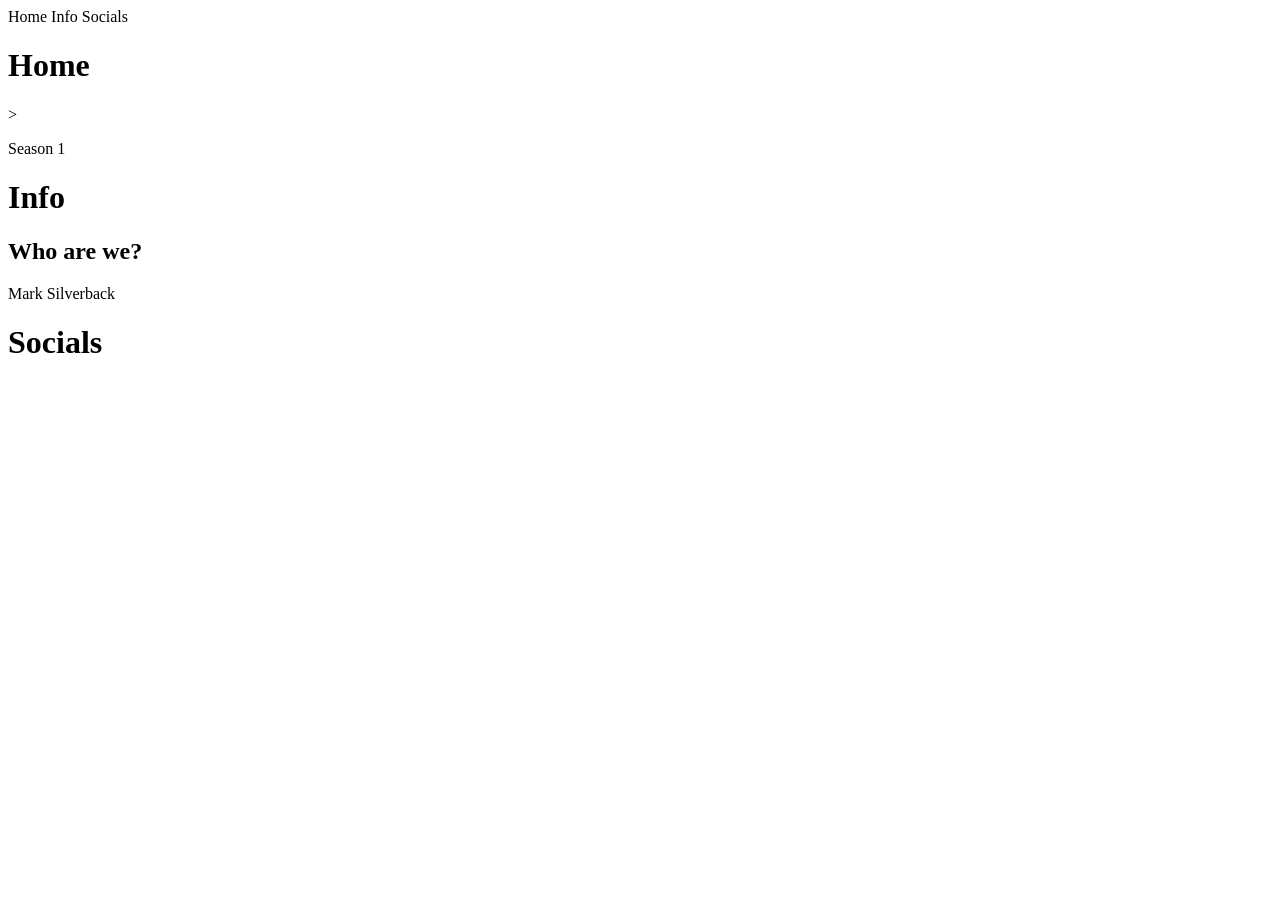
==== pages/1.html @ aaf24613 "version 0.2" ====
<!DOCTYPE html>
<html lang="en">
<head>
    <meta charset="UTF-8">
    <meta name="viewport" content="width=device-width, initial-scale=1.0">
    <title>Document</title>
</head>
<body>
    <header>
        <a>Home</a>
        <a>Info</a>
        <!-- <a>Behind the Scenes</a> -->
        <a>Socials</a>
    </header>
    <main>
        <h1>Home</h1>
        <div class="home page-section">
            <div class="first-season season contained">
                <div class="season-text">
                    <p class="arrow">></p><p>Season 1</p>
                </div>
                <div class="episodes">
                    <div class="first-ep"></div>
                    <div class="second-ep"></div>
                    <div class="third-ep "></div>
                    <div class="four-ep"></div>
                </div>
            </div>
            <!-- <iframe class="embed-video" width="560" height="315" src="https://www.youtube.com/embed/qnNy6u4nyhI?si=i7VPvz5yFvQF5oFB" title="YouTube video player" frameborder="0" allow="accelerometer; autoplay; clipboard-write; encrypted-media; gyroscope; picture-in-picture; web-share" referrerpolicy="strict-origin-when-cross-origin" allowfullscreen></iframe> -->
        </div>
        <h1>Info</h1>
        <div class="info page-section page-style">
            <h2>Who are we?</h2>
            <div class="info-cards">
                <div class="card mark">
                    <div></div>
                    <p>Mark Silverback</p>
                </div>
                
            </div>
        </div>
        <!-- <h1>Behind the Scenes</h1>
        <div class="behind-the-scenes page-section page-style"> -->

        </div>
        <h1>Socials</h1>
        <div class="socials page-section">
            <a class="social-icon youtube" href="https://www.youtube.com/@CryptaFilesOfficial" target="_blank"></a>
            <a class="social-icon gmail" href="mailto:cryptafilesofficial@gmail.com" target="_blank"></a>
        </div>
    </main>
</body>
</html>
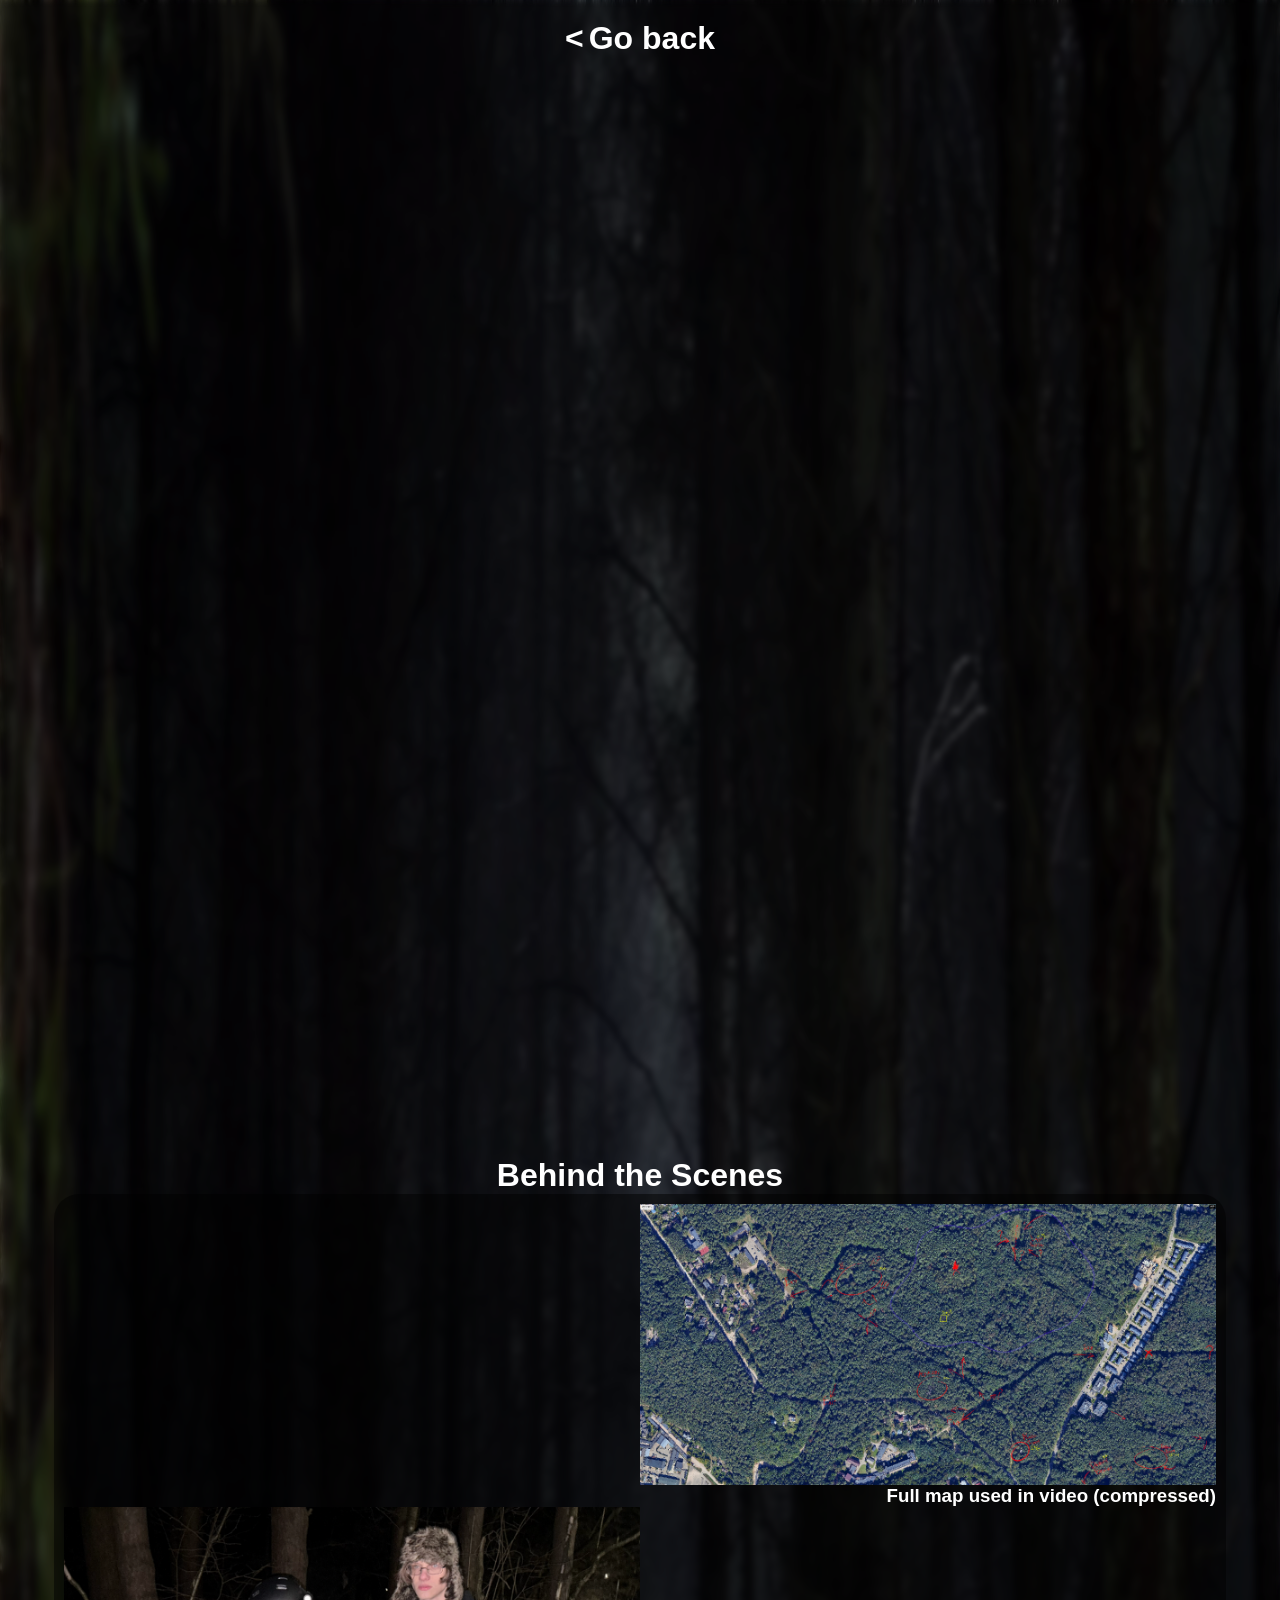
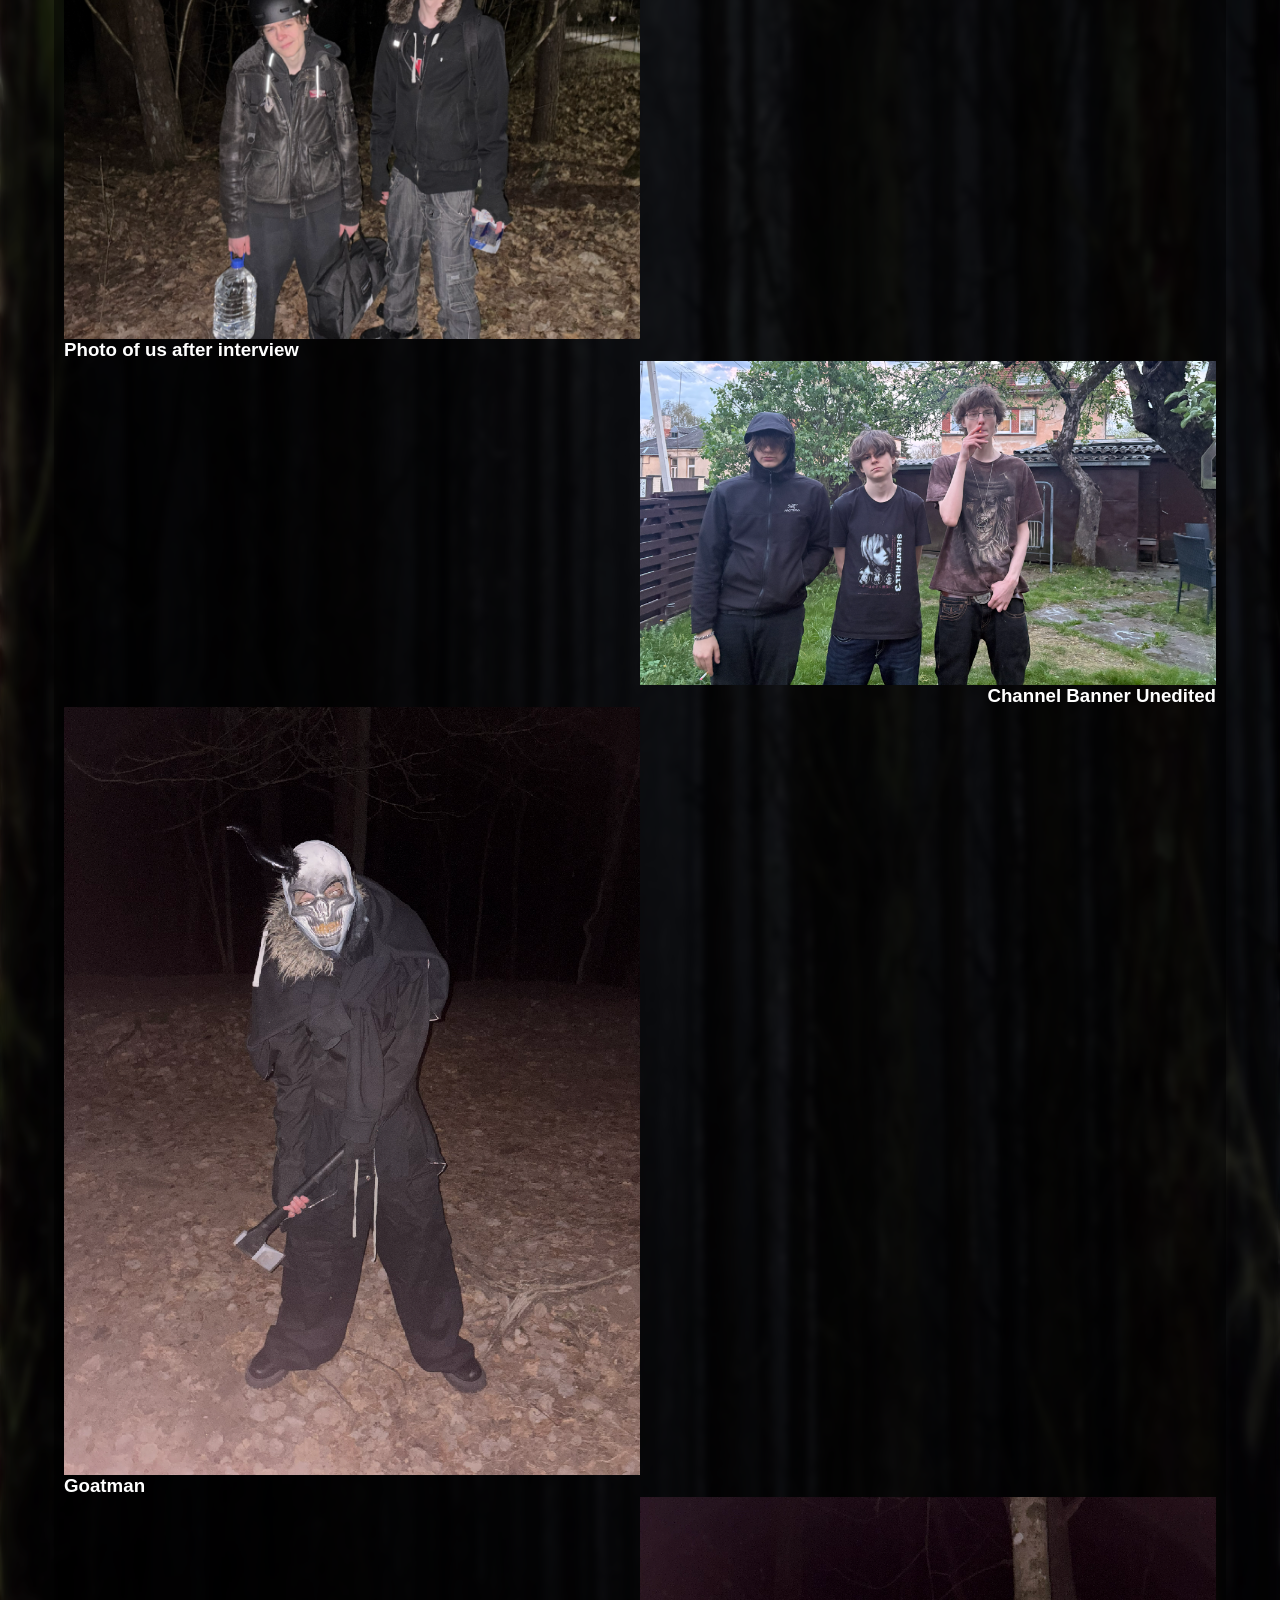
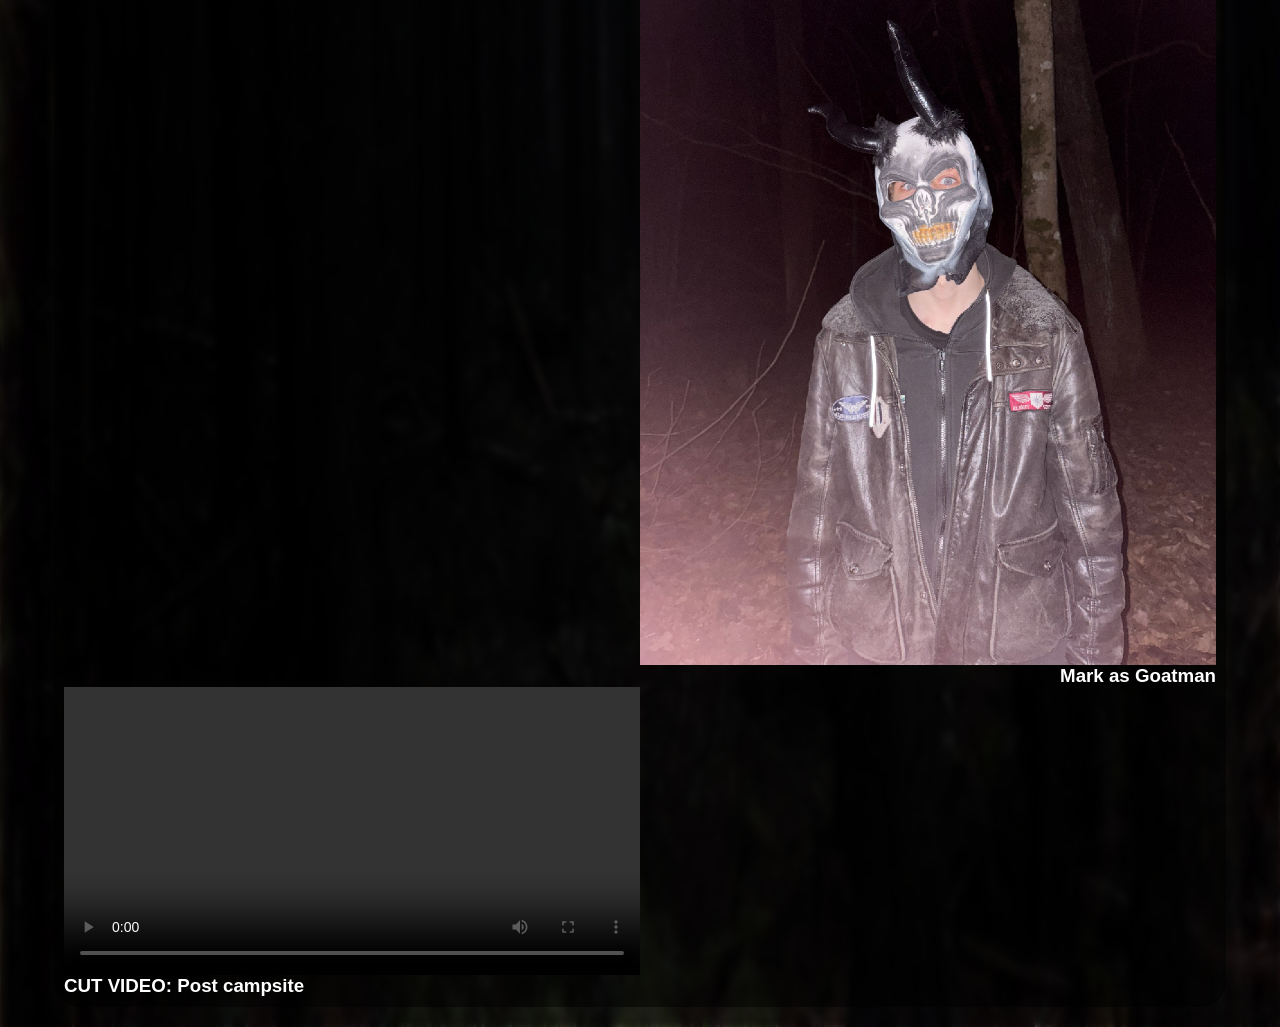
==== commit 1715d287: "version 0.3" ====
--- a/pages/1.html
+++ b/pages/1.html
@@ -3,50 +3,32 @@
 <head>
     <meta charset="UTF-8">
     <meta name="viewport" content="width=device-width, initial-scale=1.0">
-    <title>Document</title>
+    <link rel="shortcut icon" href="../files/images/icons/1.png" type="image/x-icon">
+    <link rel="stylesheet" href="style.css">
+    <title>Goatman</title>
 </head>
 <body>
-    <header>
-        <a>Home</a>
-        <a>Info</a>
-        <!-- <a>Behind the Scenes</a> -->
-        <a>Socials</a>
-    </header>
     <main>
-        <h1>Home</h1>
+        <a href="../index.html" class="go-back">
+            <p><</p><p>Go back</p>
+        </a>
         <div class="home page-section">
-            <div class="first-season season contained">
-                <div class="season-text">
-                    <p class="arrow">></p><p>Season 1</p>
-                </div>
-                <div class="episodes">
-                    <div class="first-ep"></div>
-                    <div class="second-ep"></div>
-                    <div class="third-ep "></div>
-                    <div class="four-ep"></div>
-                </div>
-            </div>
-            <!-- <iframe class="embed-video" width="560" height="315" src="https://www.youtube.com/embed/qnNy6u4nyhI?si=i7VPvz5yFvQF5oFB" title="YouTube video player" frameborder="0" allow="accelerometer; autoplay; clipboard-write; encrypted-media; gyroscope; picture-in-picture; web-share" referrerpolicy="strict-origin-when-cross-origin" allowfullscreen></iframe> -->
+            <iframe class="embed-video" src="https://www.youtube.com/embed/qnNy6u4nyhI?si=i7VPvz5yFvQF5oFB" frameborder="0" allow="accelerometer; autoplay; clipboard-write; encrypted-media; gyroscope; picture-in-picture; web-share" referrerpolicy="strict-origin-when-cross-origin" allowfullscreen></iframe>
         </div>
-        <h1>Info</h1>
-        <div class="info page-section page-style">
-            <h2>Who are we?</h2>
-            <div class="info-cards">
-                <div class="card mark">
-                    <div></div>
-                    <p>Mark Silverback</p>
-                </div>
-                
-            </div>
-        </div>
-        <!-- <h1>Behind the Scenes</h1>
-        <div class="behind-the-scenes page-section page-style"> -->
-
-        </div>
-        <h1>Socials</h1>
-        <div class="socials page-section">
-            <a class="social-icon youtube" href="https://www.youtube.com/@CryptaFilesOfficial" target="_blank"></a>
-            <a class="social-icon gmail" href="mailto:cryptafilesofficial@gmail.com" target="_blank"></a>
+        <h1>Behind the Scenes</h1>
+        <div class="behind-the-scenes page-section page-style">
+            <img class="left" src="../files/images/bts/map.png">
+            <h3 class="left">Full map used in video (compressed)</h3>
+            <img class="right" src="../files/images/bts/post interview.png">
+            <h3 class="right">Photo of us after interview</h3>
+            <img class="left" src="../files/images/bts/banner.png">
+            <h3 class="left">Channel Banner Unedited</h3>
+            <img class="right" src="../files/images/bts/goatman.png">
+            <h3 class="right">Goatman</h3>
+            <img class="left" src="../files/images/bts/mark goatman.png">
+            <h3 class="left">Mark as Goatman</h3>
+            <video class="right" src="../files/images/bts/goatman lair.mp4" frameborder="0" controls></video>
+            <h3 class="right">CUT VIDEO: Post campsite</h3>
         </div>
     </main>
 </body>
--- a/pages/style.css
+++ b/pages/style.css
@@ -0,0 +1,127 @@
+:root{
+    --background: rgba(25, 25, 25, 1);
+    --nav: rgba(128, 0, 0, 1)
+}
+
+/* FONTS */
+
+@font-face {
+    font-family: Typewriter;
+    src: url(files/fonts/typewriter.ttf);
+}
+
+/* HEAD */
+
+*{
+    margin: 0;
+    padding: 0;
+}
+
+body{
+    font-family: Arial;
+    color: white;
+    background: url(../files/images/background.png);
+    background-size: 100% 100%;
+    max-width: 100%;
+    min-height: 100vh;
+}
+
+/* BODY */
+
+h1{
+    text-align: center;
+}
+
+i{
+    color: rgb(200, 0, 0);
+}
+
+a{
+    display:contents;
+    text-decoration: none;
+    color: white;
+}
+
+main{
+    backdrop-filter: blur(0.25vmax) brightness(50%);
+    z-index: 0;
+    min-height: 100vh;
+    padding: 20px 0;
+}
+
+.page-section{
+    display: flex;
+    margin: auto;
+    width: 90vw;
+    min-height: 10vh;
+    padding: 10px;
+}
+
+.page-style{
+    background: rgba(0, 0, 0, 0.5);
+    border-radius: 25px;
+}
+
+/* HEADER */
+
+.go-back{
+    display: flex;
+    gap: 5px;
+    font-weight: bolder;
+    font-size: 32px;
+    justify-content: center;
+}
+
+/* VIDEO */
+
+.embed-video{
+    width: 1920px;
+    height: 1080px;
+    margin: auto;
+    border-radius: 25px;
+}
+
+video{
+    width: 50%;
+    height: 50%;
+    /* margin: auto; */
+}
+
+img{
+    display: block;
+    width: 50%;
+    height: 50%;
+    /* margin: auto; */
+}
+
+.left{
+    margin-left: auto;
+    text-align: left;
+}
+
+.right{
+    margin-right: auto;
+    text-align: right;
+}
+
+/* INFO */
+
+.info{
+    display: flex;
+    flex-direction: column;
+    text-align: center;
+}
+
+/* BTS */
+
+.behind-the-scenes{
+    display: flex;
+    flex-direction: column;
+    text-align: center;
+}
+
+@media only screen and (max-width: 425px){
+    header{
+        flex-direction: column;
+    }
+}
